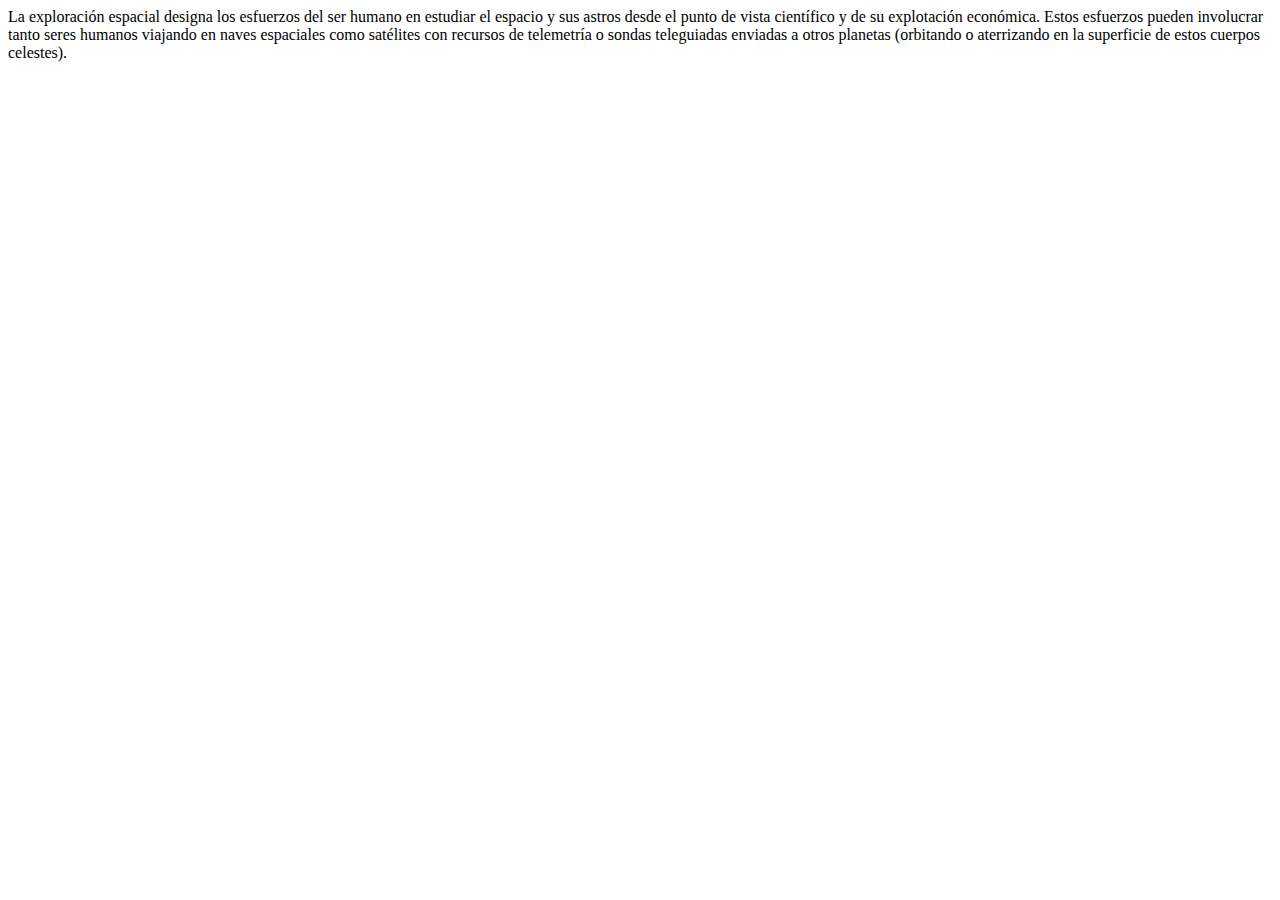
==== ejercicios/03_texto/ejercicio2.html @ 95ad3a92 "ejercicios2.html" ====
<html>
    <head>
        <title>La Exploracion Espacial</title>
    </head>

    <body>
        <p>La exploración espacial designa los esfuerzos del ser humano en estudiar el espacio y sus astros desde el punto de vista científico y de su explotación económica. Estos esfuerzos pueden involucrar tanto seres humanos viajando en naves espaciales como satélites con recursos de telemetría o sondas teleguiadas enviadas a otros planetas (orbitando o aterrizando en la superficie de estos cuerpos celestes).</p>
        
        </body>
</html>
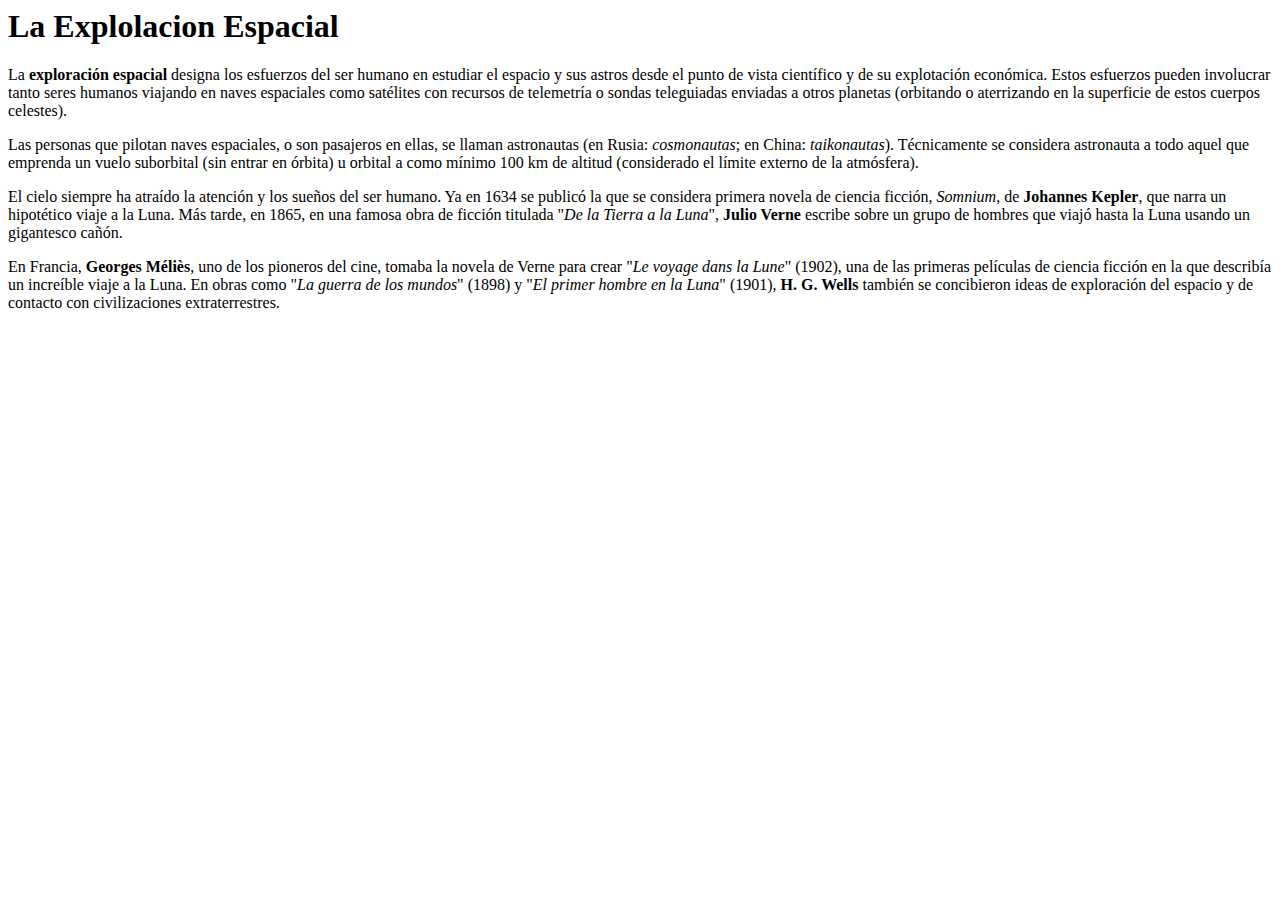
==== commit 99d027e8: "proyecto en camino" ====
--- a/ejercicios/03_texto/ejercicio2.html
+++ b/ejercicios/03_texto/ejercicio2.html
@@ -1,10 +1,34 @@
 <html>
     <head>
-        <title>La Exploracion Espacial</title>
+        <title>Explolacion Espacial</title>
     </head>
 
-    <body>
-        <p>La exploración espacial designa los esfuerzos del ser humano en estudiar el espacio y sus astros desde el punto de vista científico y de su explotación económica. Estos esfuerzos pueden involucrar tanto seres humanos viajando en naves espaciales como satélites con recursos de telemetría o sondas teleguiadas enviadas a otros planetas (orbitando o aterrizando en la superficie de estos cuerpos celestes).</p>
-        
-        </body>
-</html>+<body>
+    
+    <h1>La Explolacion Espacial</h1>
+<p>La <strong>exploración espacial</strong> designa los esfuerzos del ser humano en estudiar el espacio y
+    sus astros desde el punto de vista científico y de su explotación económica. Estos
+    esfuerzos pueden involucrar tanto seres humanos viajando en naves espaciales como
+    satélites con recursos de telemetría o sondas teleguiadas enviadas a otros planetas
+    (orbitando o aterrizando en la superficie de estos cuerpos celestes).</p>
+
+    <p>Las personas que pilotan naves espaciales, o son pasajeros en ellas, se llaman
+        astronautas (en Rusia: <em>cosmonautas</em>; en China: <em>taikonautas</em>). Técnicamente se
+        considera astronauta a todo aquel que emprenda un vuelo suborbital (sin entrar en
+        órbita) u orbital a como mínimo 100 km de altitud (considerado el límite externo de la
+        atmósfera).</p>
+
+        <p>El cielo siempre ha atraído la atención y los sueños del ser humano. Ya en 1634 se publicó
+            la que se considera primera novela de ciencia ficción, <em>Somnium</em>, de <b>Johannes
+            Kepler</b>, que narra un hipotético viaje a la Luna. Más tarde, en 1865, en una famosa
+            obra de ficción titulada "<em>De la Tierra a la Luna</em>", <b>Julio Verne</b> escribe sobre un grupo
+            de hombres que viajó hasta la Luna usando un gigantesco cañón.</p>
+
+            <p>En Francia, <b>Georges Méliès</b>, uno de los pioneros del cine, tomaba la novela de
+                Verne para crear "<em>Le voyage dans la Lune</em>" (1902), una de las primeras películas de
+                ciencia ficción en la que describía un increíble viaje a la Luna. En obras como "<em>La
+                    guerra de los mundos</em>" (1898) y "<em>El primer hombre en la Luna</em>" (1901), <b>H.
+                    G. Wells</b> también se concibieron ideas de exploración del espacio y de contacto
+                con civilizaciones extraterrestres.</p>
+</body>
+    </html>